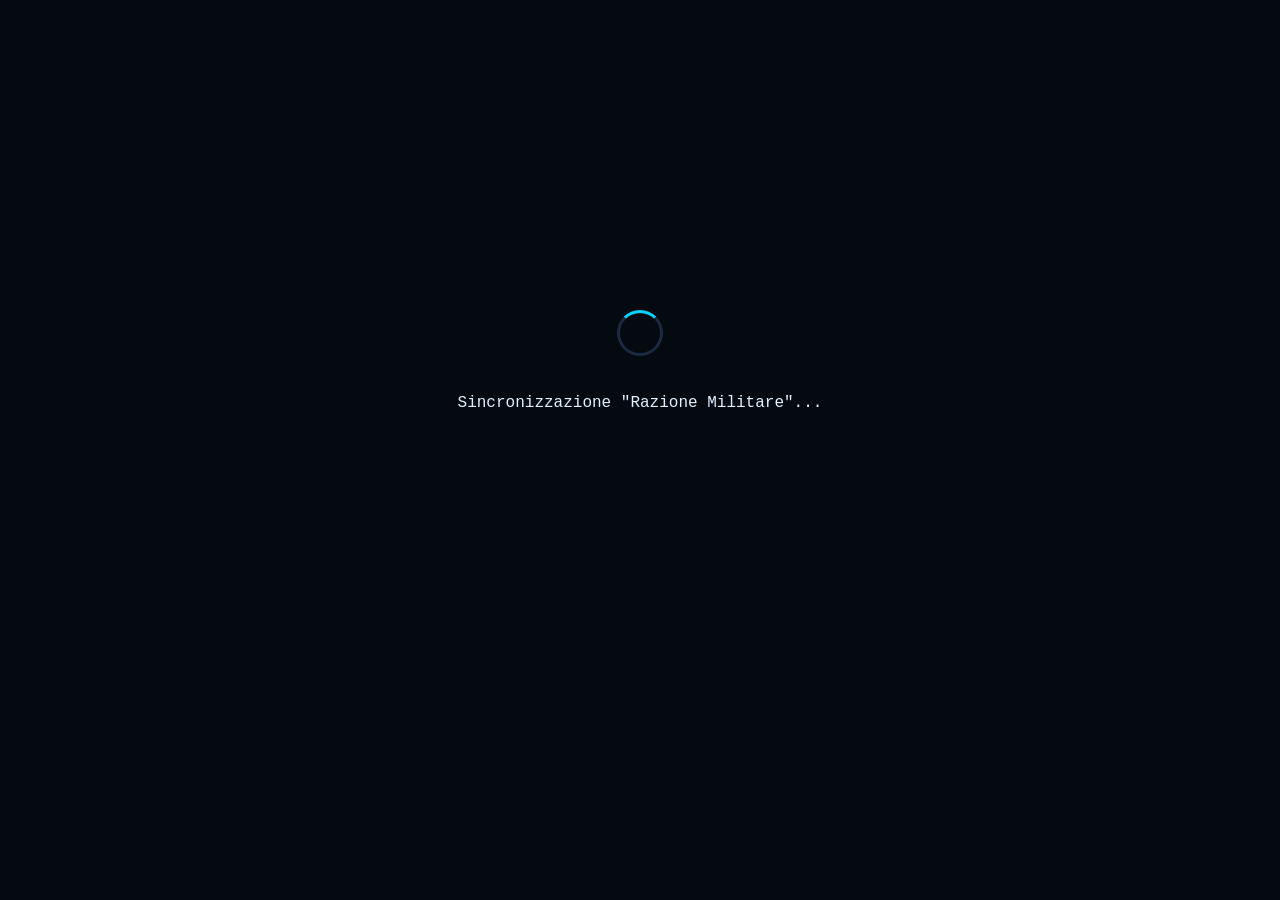
==== soccer_in_a_box_html.html @ a3e75cfc "Initial commit: Soccer in a Box Military Ration" ====
<!DOCTYPE html>
<html lang="it">
<head>
    <meta charset="UTF-8">
    <meta name="viewport" content="width=device-width, initial-scale=1.0, maximum-scale=1.0, user-scalable=no">
    <meta name="theme-color" content="#050a10">
    <title>Soccer in a Box - Tactical HUD</title>
    <link rel="stylesheet" href="soccer_css.css">
    <link rel="manifest" href="soccer_manifest.json">
    <link rel="icon" href="data:image/svg+xml,<svg xmlns='http://www.w3.org/2000/svg' viewBox='0 0 100 100'><text y='.9em' font-size='90'>⚽</text></svg>">
</head>
<body>
    <div class="container" id="app">
        <!-- Loader iniziale -->
        <div id="loader" class="loader-container">
            <div class="spinner"></div>
            <p>Sincronizzazione "Razione Militare"...</p>
        </div>

        <!-- Header bloccato (Brand, info base seduta, stato offline) -->
        <header class="header hidden" id="mainHeader">
            <div class="header-top">
                <h1 id="clubBrand">⚽ Soccer in a Box</h1>
                <div class="status-indicator">
                    <span class="offline-dot"></span>
                    <span id="syncStatus">Pronto (Offline)</span>
                </div>
            </div>
            <div class="session-meta">
                <h2 id="sessionTitle">Caricamento seduta...</h2>
                <div class="meta-tags">
                    <span class="tag" id="sessionAge"></span>
                    <span class="tag" id="sessionDuration"></span>
                </div>
            </div>
        </header>

        <!-- Contenuto principale gestito via JS (Fasi della seduta) -->
        <main id="sessionContent" class="hidden">
            <!-- Renderizzato da JS -->
        </main>

        <!-- Modale Valutazione Rapida (Ritorno Orizzontale & Verticale) -->
        <div id="feedbackModal" class="modal hidden">
            <div class="modal-content card border-glow">
                <h2>📊 Rapporto di Fine Seduta</h2>
                <p class="subtitle">La tua "Razione" è terminata. Bastano 30 secondi per sincronizzare il quartier generale.</p>
                
                <form id="feedbackForm">
                    <div class="eval-section">
                        <h3>1. Valutazione Esercitazioni</h3>
                        <div class="eval-row">
                            <label>La Fase Centrale ha funzionato?</label>
                            <select id="evalCentralPhase" required>
                                <option value="">Seleziona...</option>
                                <option value="si">Sì, come prevista (100%)</option>
                                <option value="modificata">Sì, ma ho dovuto semplificarla</option>
                                <option value="no">No, troppo complessa per il gruppo</option>
                            </select>
                        </div>
                        <div class="eval-row">
                            <label>Il principio (Transizione) è stato recepito?</label>
                            <div class="rating-simple" data-target="evalPrinciple">
                                <span class="val-btn" data-val="1">1</span>
                                <span class="val-btn" data-val="2">2</span>
                                <span class="val-btn" data-val="3">3</span>
                                <span class="val-btn" data-val="4">4</span>
                                <span class="val-btn" data-val="5">5</span>
                            </div>
                            <input type="hidden" id="evalPrinciple" required>
                        </div>
                    </div>

                    <div class="eval-section" id="targetPlayersSection">
                        <h3>2. Monitoraggio Asimmetrico (Talent ID)</h3>
                        <p class="text-small">Segnala rapidamente performance di giocatori target (es. In prova o sotto osservazione centrale).</p>
                        
                        <!-- Lista player iterabile -->
                        <div class="target-player-row">
                            <input type="text" placeholder="Nome Giocatore (Opzionale)" class="player-name-input">
                            <select class="player-rating-input">
                                <option value="">Voto...</option>
                                <option value="A">A (Eccellente)</option>
                                <option value="B">B (In Linea)</option>
                                <option value="C">C (Da Rivedere)</option>
                            </select>
                            <button type="button" class="btn-icon" onclick="soccerApp.addTargetPlayerRow()">+</button>
                        </div>
                        <div id="extraPlayers"></div>
                    </div>

                    <div class="modal-actions">
                        <button type="submit" class="btn-primary w-100">📡 INVIA AL QUARTIER GENERALE (SYNC VIRTUAL)</button>
                    </div>
                </form>
            </div>
        </div>
    </div>

    <!-- Scripts -->
    <script src="soccer_app_js.js"></script>
    <script>
        // Registrazione Service Worker
        if ('serviceWorker' in navigator) {
            window.addEventListener('load', () => {
                navigator.serviceWorker.register('soccer_sw.js')
                    .then(() => console.log('SW registered'))
                    .catch(() => console.log('SW registration failed'));
            });
        }
    </script>
</body>
</html>
---- soccer_css.css ----
/* Soccer in a Box - HUD "Razione Militare" */
:root {
    --hud-bg: #050a10;
    --hud-panel: #0d1624;
    --hud-border: #1a2a40;
    --neon-blue: #00d4ff;
    --neon-green: #00ff66;
    --neon-amber: #ffaa00;
    --text-main: #e2f1ff;
    --text-muted: #6b829e;
    --border-radius: 4px;
    --spacing-md: 16px;
}

body {
    font-family: 'Courier New', monospace;
    background-color: var(--hud-bg);
    color: var(--text-main);
    margin: 0;
    line-height: 1.4;
    padding-bottom: 50px;
}

.container {
    max-width: 600px;
    margin: 0 auto;
    padding: 10px;
}

/* Loader */
.loader-container {
    height: 80vh;
    display: flex;
    flex-direction: column;
    justify-content: center;
    align-items: center;
    text-align: center;
}

.spinner {
    width: 40px;
    height: 40px;
    border: 3px solid var(--hud-border);
    border-top: 3px solid var(--neon-blue);
    border-radius: 50%;
    animation: spin 1s linear infinite;
    margin-bottom: 20px;
}

@keyframes spin { 0% { transform: rotate(0deg); } 100% { transform: rotate(360deg); } }

/* Header */
.header {
    background: var(--hud-panel);
    border: 1px solid var(--hud-border);
    border-top: 3px solid var(--neon-blue);
    padding: var(--spacing-md);
    margin-bottom: 12px;
}

.header-top { display: flex; justify-content: space-between; align-items: center; margin-bottom: 10px; }
.header h1 { font-size: 1rem; margin: 0; letter-spacing: 2px; color: var(--neon-blue); }

.session-meta h2 { font-size: 1.1rem; margin: 0 0 8px 0; color: #fff; }
.meta-tags { display: flex; gap: 8px; }
.tag { font-size: 0.7rem; background: rgba(255,255,255,0.05); padding: 2px 8px; border: 1px solid var(--hud-border); color: var(--text-muted); }

/* Status */
.status-indicator { display: flex; align-items: center; gap: 6px; font-size: 0.7rem; color: var(--neon-green); }
.offline-dot { width: 6px; height: 6px; background: var(--neon-green); border-radius: 50%; animation: pulse 2s infinite; }

@keyframes pulse { 0%, 100% { opacity: 1; } 50% { opacity: 0.4; } }

/* Phase Cards */
.phase-card {
    background: var(--hud-panel);
    border: 1px solid var(--hud-border);
    padding: var(--spacing-md);
    margin-bottom: 12px;
    position: relative;
}

.phase-header { display: flex; align-items: center; gap: 12px; border-bottom: 1px solid var(--hud-border); padding-bottom: 10px; margin-bottom: 15px; }
.phase-num { background: var(--neon-blue); color: #000; font-weight: 900; padding: 2px 8px; font-size: 0.8rem; }
.phase-header h3 { font-size: 0.9rem; margin: 0; flex-grow: 1; }
.phase-duration { color: var(--neon-amber); font-weight: bold; font-size: 0.8rem; }

.diagram-placeholder {
    background: #000;
    border: 1px dashed var(--hud-border);
    padding: 20px;
    text-align: center;
    margin-bottom: 15px;
    font-size: 0.75rem;
}

.diagram-label { color: var(--text-muted); font-size: 0.6rem; margin-bottom: 10px; letter-spacing: 2px; }

.coaching-points h4 { font-size: 0.75rem; color: var(--neon-blue); margin-bottom: 8px; letter-spacing: 1px; }
.coaching-points ul { margin: 0; padding-left: 18px; font-size: 0.85rem; color: #fff; }
.coaching-points li { margin-bottom: 6px; }

.variants { margin-top: 15px; padding-top: 10px; border-top: 1px solid var(--hud-border); font-size: 0.75rem; }
.variant { margin-bottom: 4px; }
.variant span { font-weight: bold; display: inline-block; width: 15px; }
.variant.easier { color: var(--neon-green); }
.variant.harder { color: var(--neon-amber); }

/* Feedback Modal */
.modal { position: fixed; top: 0; left: 0; width: 100%; height: 100%; background: rgba(0,0,0,0.9); z-index: 1000; display: flex; justify-content: center; align-items: flex-start; overflow-y: auto; padding: 10px 0; }
.modal-content { width: 95%; max-width: 500px; margin-top: 10px; }
.border-glow { box-shadow: 0 0 20px rgba(0, 212, 255, 0.2); border: 1px solid var(--neon-blue); }

.eval-section { margin-bottom: 25px; padding-bottom: 15px; border-bottom: 1px dashed var(--hud-border); }
.eval-section h3 { font-size: 0.8rem; color: var(--neon-blue); margin-bottom: 15px; text-transform: uppercase; }
.eval-row { margin-bottom: 15px; }
.eval-row label { display: block; font-size: 0.8rem; margin-bottom: 8px; color: var(--text-muted); }

select, input { width: 100%; background: #000; border: 1px solid var(--hud-border); color: #fff; padding: 10px; font-family: inherit; font-size: 0.9rem; }

/* Rating Simple */
.rating-simple { display: flex; gap: 5px; }
.val-btn { flex: 1; text-align: center; border: 1px solid var(--hud-border); padding: 8px; cursor: pointer; transition: 0.2s; }
.val-btn.active { background: var(--neon-blue); color: #000; border-color: var(--neon-blue); font-weight: bold; }

/* Target Players */
.target-player-row { display: flex; gap: 5px; margin-bottom: 5px; }
.target-player-row .player-name-input { flex: 2; }
.target-player-row .player-rating-input { flex: 1; }

/* Buttons */
.btn-primary { background: var(--neon-blue); color: #000; border: none; padding: 15px; font-family: inherit; font-weight: 900; cursor: pointer; text-transform: uppercase; letter-spacing: 1px; font-size: 0.9rem; }
.btn-primary:active { transform: scale(0.98); opacity: 0.8; }
.btn-primary:disabled { background: var(--hud-border); color: var(--text-muted); cursor: not-allowed; }

.btn-icon { width: 40px; background: var(--hud-panel); border: 1px solid var(--hud-border); color: var(--neon-blue); font-weight: bold; font-size: 1.2rem; cursor: pointer; }

.w-100 { width: 100%; }
.hidden { display: none !important; }
.text-small { font-size: 0.7rem; color: var(--text-muted); margin-bottom: 10px; }
.finish-container { padding: 10px 0 30px 0; }
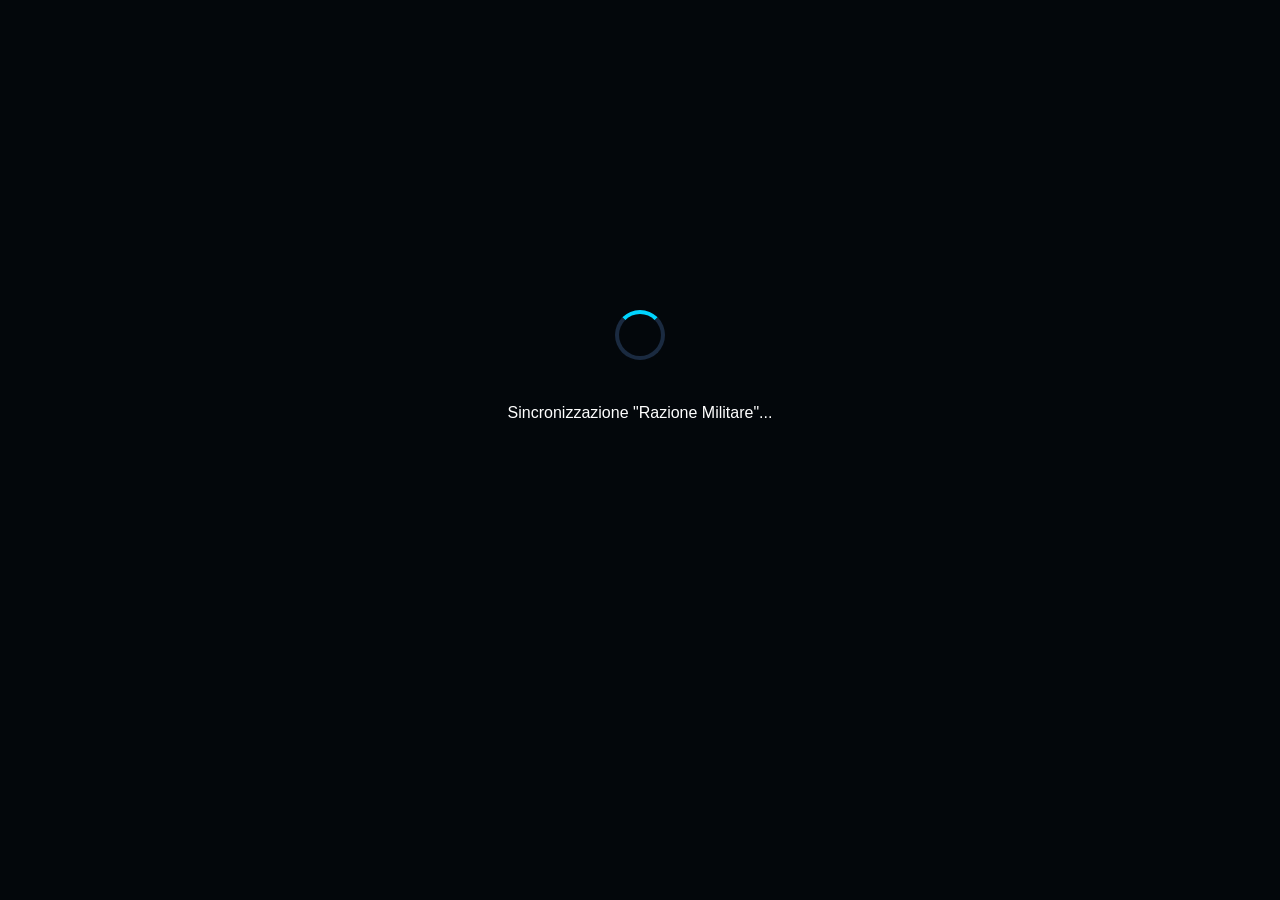
==== commit edfad0e5: "UI/UX: Improve ergonomics, readability, and mobile spacing for field use" ====
--- a/soccer_in_a_box_html.html
+++ b/soccer_in_a_box_html.html
@@ -5,6 +5,7 @@
     <meta name="viewport" content="width=device-width, initial-scale=1.0, maximum-scale=1.0, user-scalable=no">
     <meta name="theme-color" content="#050a10">
     <title>Soccer in a Box - Tactical HUD</title>
+    <link href="https://fonts.googleapis.com/css2?family=Outfit:wght@300;400;700;900&display=swap" rel="stylesheet">
     <link rel="stylesheet" href="soccer_css.css">
     <link rel="manifest" href="soccer_manifest.json">
     <link rel="icon" href="data:image/svg+xml,<svg xmlns='http://www.w3.org/2000/svg' viewBox='0 0 100 100'><text y='.9em' font-size='90'>⚽</text></svg>">
@@ -72,21 +73,22 @@
                     </div>
 
                     <div class="eval-section" id="targetPlayersSection">
-                        <h3>2. Monitoraggio Asimmetrico (Talent ID)</h3>
+                        <h3>2. Monitoraggio Talent ID</h3>
                         <p class="text-small">Segnala rapidamente performance di giocatori target (es. In prova o sotto osservazione centrale).</p>
                         
-                        <!-- Lista player iterabile -->
-                        <div class="target-player-row">
-                            <input type="text" placeholder="Nome Giocatore (Opzionale)" class="player-name-input">
-                            <select class="player-rating-input">
-                                <option value="">Voto...</option>
-                                <option value="A">A (Eccellente)</option>
-                                <option value="B">B (In Linea)</option>
-                                <option value="C">C (Da Rivedere)</option>
-                            </select>
-                            <button type="button" class="btn-icon" onclick="soccerApp.addTargetPlayerRow()">+</button>
+                        <div id="extraPlayers">
+                            <!-- Lista player iterabile -->
+                            <div class="target-player-row">
+                                <input type="text" placeholder="Nome Giocatore" class="player-name-input">
+                                <select class="player-rating-input">
+                                    <option value="">Voto...</option>
+                                    <option value="A">A (Eccellente)</option>
+                                    <option value="B">B (In Linea)</option>
+                                    <option value="C">C (Da Rivedere)</option>
+                                </select>
+                            </div>
                         </div>
-                        <div id="extraPlayers"></div>
+                        <button type="button" class="btn-icon" onclick="soccerApp.addTargetPlayerRow()">+ AGGIUNGI ALTRO GIOCATORE TARGET</button>
                     </div>
 
                     <div class="modal-actions">
--- a/soccer_css.css
+++ b/soccer_css.css
@@ -1,30 +1,35 @@
-/* Soccer in a Box - HUD "Razione Militare" */
+/* Soccer in a Box - HUD "Razione Militare" - Pro-Ergonomics Version */
 :root {
-    --hud-bg: #050a10;
+    --hud-bg: #03070b;
     --hud-panel: #0d1624;
     --hud-border: #1a2a40;
     --neon-blue: #00d4ff;
     --neon-green: #00ff66;
     --neon-amber: #ffaa00;
-    --text-main: #e2f1ff;
-    --text-muted: #6b829e;
-    --border-radius: 4px;
+    --text-main: #ffffff;
+    --text-muted: #8a99ad;
+    --border-radius: 8px;
+    --spacing-lg: 24px;
     --spacing-md: 16px;
+    --touch-min: 48px; /* Material Design standard for touch targets */
 }
 
+* { box-sizing: border-box; }
+
 body {
-    font-family: 'Courier New', monospace;
+    font-family: 'Outfit', sans-serif;
     background-color: var(--hud-bg);
     color: var(--text-main);
     margin: 0;
-    line-height: 1.4;
-    padding-bottom: 50px;
+    line-height: 1.5;
+    padding-bottom: 80px;
+    -webkit-font-smoothing: antialiased;
 }
 
 .container {
     max-width: 600px;
     margin: 0 auto;
-    padding: 10px;
+    padding: 15px;
 }
 
 /* Loader */
@@ -38,104 +43,141 @@
 }
 
 .spinner {
-    width: 40px;
-    height: 40px;
-    border: 3px solid var(--hud-border);
-    border-top: 3px solid var(--neon-blue);
+    width: 50px;
+    height: 50px;
+    border: 4px solid var(--hud-border);
+    border-top: 4px solid var(--neon-blue);
     border-radius: 50%;
     animation: spin 1s linear infinite;
-    margin-bottom: 20px;
+    margin-bottom: 25px;
 }
 
 @keyframes spin { 0% { transform: rotate(0deg); } 100% { transform: rotate(360deg); } }
 
-/* Header */
+/* Header - De-cluttered & Clear */
 .header {
     background: var(--hud-panel);
     border: 1px solid var(--hud-border);
-    border-top: 3px solid var(--neon-blue);
-    padding: var(--spacing-md);
-    margin-bottom: 12px;
+    border-top: 4px solid var(--neon-blue);
+    padding: var(--spacing-lg);
+    margin-bottom: 20px;
+    border-radius: var(--border-radius);
 }
 
-.header-top { display: flex; justify-content: space-between; align-items: center; margin-bottom: 10px; }
-.header h1 { font-size: 1rem; margin: 0; letter-spacing: 2px; color: var(--neon-blue); }
+.header-top { display: flex; justify-content: space-between; align-items: center; margin-bottom: 15px; }
+.header h1 { font-size: 1.2rem; margin: 0; letter-spacing: 1px; color: var(--neon-blue); font-weight: 700; }
 
-.session-meta h2 { font-size: 1.1rem; margin: 0 0 8px 0; color: #fff; }
-.meta-tags { display: flex; gap: 8px; }
-.tag { font-size: 0.7rem; background: rgba(255,255,255,0.05); padding: 2px 8px; border: 1px solid var(--hud-border); color: var(--text-muted); }
+.session-meta h2 { font-size: 1.4rem; margin: 0 0 12px 0; color: #fff; line-height: 1.2; }
+.meta-tags { display: flex; gap: 10px; }
+.tag { font-size: 0.8rem; background: rgba(0, 212, 255, 0.1); padding: 4px 12px; border: 1px solid var(--neon-blue); color: var(--neon-blue); font-weight: 600; border-radius: 4px; }
 
 /* Status */
-.status-indicator { display: flex; align-items: center; gap: 6px; font-size: 0.7rem; color: var(--neon-green); }
-.offline-dot { width: 6px; height: 6px; background: var(--neon-green); border-radius: 50%; animation: pulse 2s infinite; }
+.status-indicator { display: flex; align-items: center; gap: 8px; font-size: 0.8rem; color: var(--neon-green); font-weight: 600; }
+.offline-dot { width: 8px; height: 8px; background: var(--neon-green); border-radius: 50%; animation: pulse 2s infinite; }
 
 @keyframes pulse { 0%, 100% { opacity: 1; } 50% { opacity: 0.4; } }
 
-/* Phase Cards */
+/* Phase Cards - Improved Spacing */
 .phase-card {
     background: var(--hud-panel);
     border: 1px solid var(--hud-border);
-    padding: var(--spacing-md);
-    margin-bottom: 12px;
+    padding: var(--spacing-lg);
+    margin-bottom: 20px;
     position: relative;
+    border-radius: var(--border-radius);
+    box-shadow: 0 4px 15px rgba(0,0,0,0.3);
 }
 
-.phase-header { display: flex; align-items: center; gap: 12px; border-bottom: 1px solid var(--hud-border); padding-bottom: 10px; margin-bottom: 15px; }
-.phase-num { background: var(--neon-blue); color: #000; font-weight: 900; padding: 2px 8px; font-size: 0.8rem; }
-.phase-header h3 { font-size: 0.9rem; margin: 0; flex-grow: 1; }
-.phase-duration { color: var(--neon-amber); font-weight: bold; font-size: 0.8rem; }
+.phase-header { display: flex; align-items: center; gap: 15px; border-bottom: 1px solid var(--hud-border); padding-bottom: 15px; margin-bottom: 20px; }
+.phase-num { background: var(--neon-blue); color: #000; font-weight: 900; padding: 4px 12px; font-size: 1rem; border-radius: 4px; }
+.phase-header h3 { font-size: 1.1rem; margin: 0; flex-grow: 1; font-weight: 700; }
+.phase-duration { color: var(--neon-amber); font-weight: 900; font-size: 1rem; background: rgba(255, 170, 0, 0.1); padding: 2px 8px; border-radius: 4px; }
 
 .diagram-placeholder {
     background: #000;
-    border: 1px dashed var(--hud-border);
-    padding: 20px;
+    border: 1px solid var(--hud-border);
+    padding: 30px 20px;
     text-align: center;
-    margin-bottom: 15px;
-    font-size: 0.75rem;
+    margin-bottom: 20px;
+    font-size: 0.9rem;
+    border-radius: var(--border-radius);
 }
 
-.diagram-label { color: var(--text-muted); font-size: 0.6rem; margin-bottom: 10px; letter-spacing: 2px; }
+.diagram-label { color: var(--text-muted); font-size: 0.7rem; margin-bottom: 12px; letter-spacing: 3px; font-weight: 700; text-transform: uppercase; }
 
-.coaching-points h4 { font-size: 0.75rem; color: var(--neon-blue); margin-bottom: 8px; letter-spacing: 1px; }
-.coaching-points ul { margin: 0; padding-left: 18px; font-size: 0.85rem; color: #fff; }
-.coaching-points li { margin-bottom: 6px; }
+.coaching-points h4 { font-size: 0.9rem; color: var(--neon-blue); margin-bottom: 12px; letter-spacing: 1px; font-weight: 700; }
+.coaching-points ul { margin: 0; padding-left: 20px; font-size: 1.05rem; color: var(--text-main); }
+.coaching-points li { margin-bottom: 10px; }
 
-.variants { margin-top: 15px; padding-top: 10px; border-top: 1px solid var(--hud-border); font-size: 0.75rem; }
-.variant { margin-bottom: 4px; }
-.variant span { font-weight: bold; display: inline-block; width: 15px; }
+.variants { margin-top: 20px; padding-top: 15px; border-top: 1px solid var(--hud-border); }
+.variant { margin-bottom: 8px; font-size: 0.95rem; display: flex; align-items: center; gap: 10px; font-weight: 500; }
+.variant span { font-weight: 900; font-size: 1.2rem; }
 .variant.easier { color: var(--neon-green); }
 .variant.harder { color: var(--neon-amber); }
 
-/* Feedback Modal */
-.modal { position: fixed; top: 0; left: 0; width: 100%; height: 100%; background: rgba(0,0,0,0.9); z-index: 1000; display: flex; justify-content: center; align-items: flex-start; overflow-y: auto; padding: 10px 0; }
-.modal-content { width: 95%; max-width: 500px; margin-top: 10px; }
-.border-glow { box-shadow: 0 0 20px rgba(0, 212, 255, 0.2); border: 1px solid var(--neon-blue); }
+/* Feedback Modal - Refactored for Clutter */
+.modal { position: fixed; top: 0; left: 0; width: 100%; height: 100%; background: rgba(0,0,0,0.95); z-index: 1000; display: flex; justify-content: center; align-items: flex-start; overflow-y: auto; padding: 0; }
+.modal-content { width: 100%; max-width: 600px; min-height: 100%; background: var(--hud-bg); box-shadow: none; border: none; border-radius: 0; padding: 30px 20px; }
 
-.eval-section { margin-bottom: 25px; padding-bottom: 15px; border-bottom: 1px dashed var(--hud-border); }
-.eval-section h3 { font-size: 0.8rem; color: var(--neon-blue); margin-bottom: 15px; text-transform: uppercase; }
-.eval-row { margin-bottom: 15px; }
-.eval-row label { display: block; font-size: 0.8rem; margin-bottom: 8px; color: var(--text-muted); }
+.modal h2 { font-size: 1.5rem; margin-top: 0; color: var(--neon-blue); font-weight: 900; }
+.subtitle { font-size: 1rem; color: var(--text-muted); margin-bottom: 30px; }
 
-select, input { width: 100%; background: #000; border: 1px solid var(--hud-border); color: #fff; padding: 10px; font-family: inherit; font-size: 0.9rem; }
+.eval-section { margin-bottom: 40px; }
+.eval-section h3 { font-size: 1rem; color: #fff; margin-bottom: 20px; border-left: 4px solid var(--neon-blue); padding-left: 12px; text-transform: uppercase; letter-spacing: 1px; }
 
-/* Rating Simple */
-.rating-simple { display: flex; gap: 5px; }
-.val-btn { flex: 1; text-align: center; border: 1px solid var(--hud-border); padding: 8px; cursor: pointer; transition: 0.2s; }
-.val-btn.active { background: var(--neon-blue); color: #000; border-color: var(--neon-blue); font-weight: bold; }
+.eval-row { margin-bottom: 30px; }
+.eval-row label { display: block; font-size: 1.1rem; margin-bottom: 15px; color: var(--text-main); font-weight: 500; }
 
-/* Target Players */
-.target-player-row { display: flex; gap: 5px; margin-bottom: 5px; }
-.target-player-row .player-name-input { flex: 2; }
-.target-player-row .player-rating-input { flex: 1; }
+/* Ergonomic Inputs */
+select {
+    width: 100%;
+    height: var(--touch-min);
+    background: var(--hud-panel);
+    border: 2px solid var(--hud-border);
+    color: #fff;
+    padding: 0 15px;
+    font-family: inherit;
+    font-size: 1.1rem;
+    border-radius: var(--border-radius);
+    appearance: none;
+    background-image: url("data:image/svg+xml,%3Csvg xmlns='http://www.w3.org/2000/svg' width='24' height='24' viewBox='0 0 24 24' fill='none' stroke='%2300d4ff' stroke-width='2' stroke-linecap='round' stroke-linejoin='round'%3E%3Cpolyline points='6 9 12 15 18 9'%3E%3C/polyline%3E%3C/svg%3E");
+    background-repeat: no-repeat;
+    background-position: right 10px center;
+}
+
+input { height: var(--touch-min); background: var(--hud-panel); border: 2px solid var(--hud-border); color: #fff; padding: 0 15px; font-family: inherit; font-size: 1.1rem; border-radius: var(--border-radius); }
+
+/* Rating Simple - Fat Finger Friendly */
+.rating-simple { display: flex; gap: 8px; }
+.val-btn { flex: 1; height: 60px; display: flex; align-items: center; justify-content: center; border: 2px solid var(--hud-border); border-radius: var(--border-radius); font-size: 1.2rem; font-weight: 900; color: var(--text-muted); cursor: pointer; transition: 0.2s; background: var(--hud-panel); }
+.val-btn.active { background: var(--neon-blue); color: #000; border-color: var(--neon-blue); transform: scale(1.05); }
+
+/* Target Players - Vertically Chunked */
+.target-player-row { display: flex; flex-direction: column; gap: 10px; margin-bottom: 20px; padding: 15px; background: rgba(255,255,255,0.03); border-radius: var(--border-radius); border: 1px solid var(--hud-border); }
+.target-player-row .player-name-input { width: 100%; }
+.target-player-row .player-rating-input { width: 100%; }
 
 /* Buttons */
-.btn-primary { background: var(--neon-blue); color: #000; border: none; padding: 15px; font-family: inherit; font-weight: 900; cursor: pointer; text-transform: uppercase; letter-spacing: 1px; font-size: 0.9rem; }
-.btn-primary:active { transform: scale(0.98); opacity: 0.8; }
-.btn-primary:disabled { background: var(--hud-border); color: var(--text-muted); cursor: not-allowed; }
+.btn-primary { 
+    background: var(--neon-blue); 
+    color: #000; 
+    border: none; 
+    padding: 20px; 
+    font-family: inherit; 
+    font-weight: 900; 
+    cursor: pointer; 
+    text-transform: uppercase; 
+    letter-spacing: 2px; 
+    font-size: 1.1rem; 
+    border-radius: var(--border-radius);
+    box-shadow: 0 4px 15px var(--accent-glow);
+}
+.btn-primary:active { transform: scale(0.96); opacity: 0.9; }
+.btn-primary:disabled { background: var(--hud-border); color: var(--text-muted); cursor: not-allowed; box-shadow: none; }
 
-.btn-icon { width: 40px; background: var(--hud-panel); border: 1px solid var(--hud-border); color: var(--neon-blue); font-weight: bold; font-size: 1.2rem; cursor: pointer; }
+.btn-icon { height: var(--touch-min); width: 100%; margin-top: 10px; background: var(--hud-panel); border: 2px dashed var(--neon-blue); color: var(--neon-blue); font-weight: bold; font-size: 1.1rem; cursor: pointer; border-radius: var(--border-radius); }
 
 .w-100 { width: 100%; }
 .hidden { display: none !important; }
-.text-small { font-size: 0.7rem; color: var(--text-muted); margin-bottom: 10px; }
-.finish-container { padding: 10px 0 30px 0; }
+.text-small { font-size: 0.9rem; color: var(--text-muted); margin-bottom: 20px; line-height: 1.4; }
+.finish-container { padding: 20px 0 40px 0; }
